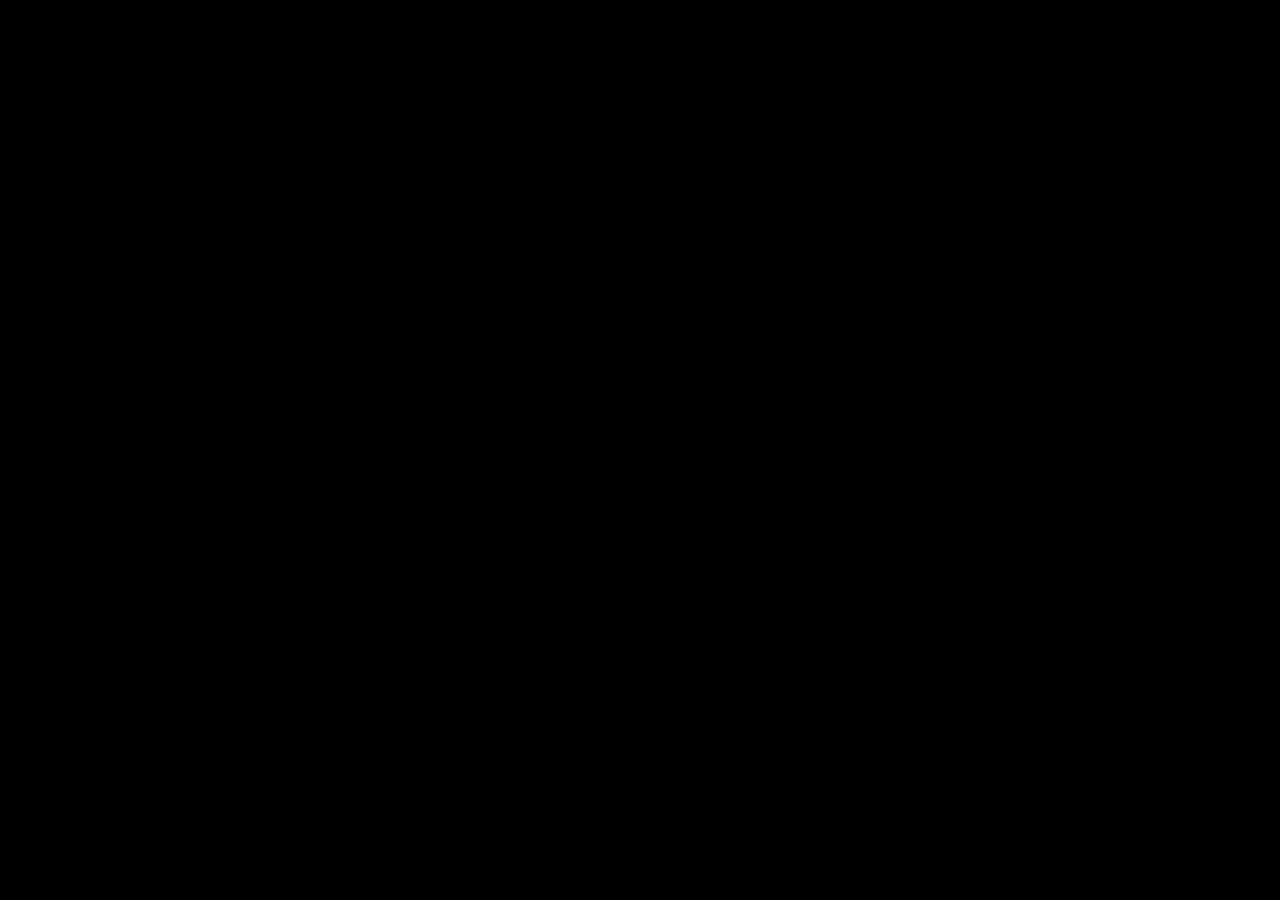
==== pages/how-to-riso.html @ a638b2a1 "RISO Tipps" ====
<!DOCTYPE html>
<html lang="en">

<head>
  <meta charset="utf-8" />
  <meta name="viewport" content="width=device-width, initial-scale=1" />
  <link rel="shortcut icon" href="assets/nyomda_favicon.ico" type="image/x-icon">
  <title>Nyomda Risokollektiv</title>
  <style>
    /* Fullscreen layout */
    html, body {
      margin: 0;
      padding: 0;
      height: 100%;
      display: flex;
      justify-content: center;
      align-items: center;
      background-color: #000;
      overflow: hidden;
    }

    /* Image styling */
    img {
      height: 100vh; /* Fit image to the height of the screen */
      width: auto; /* Maintain aspect ratio */
    }

    /* For mobile screens, ensure the image is centered and cropped */
    @media (max-width: 600px) {
      img {
        height: 100vh;
        width: auto;
        object-fit: cover; /* Crops the image's left and right */
      }
    }
  </style>
</head>

<body>
  <h2>Risografie Tipps & Tricks / Motivwahl</h2>
  <h2>Risografie Tipps & Tricks / Farbseparation</h2>
  <h2>Risografie Tipps & Tricks / Druckdatenexport</h2>
</body>

</html>
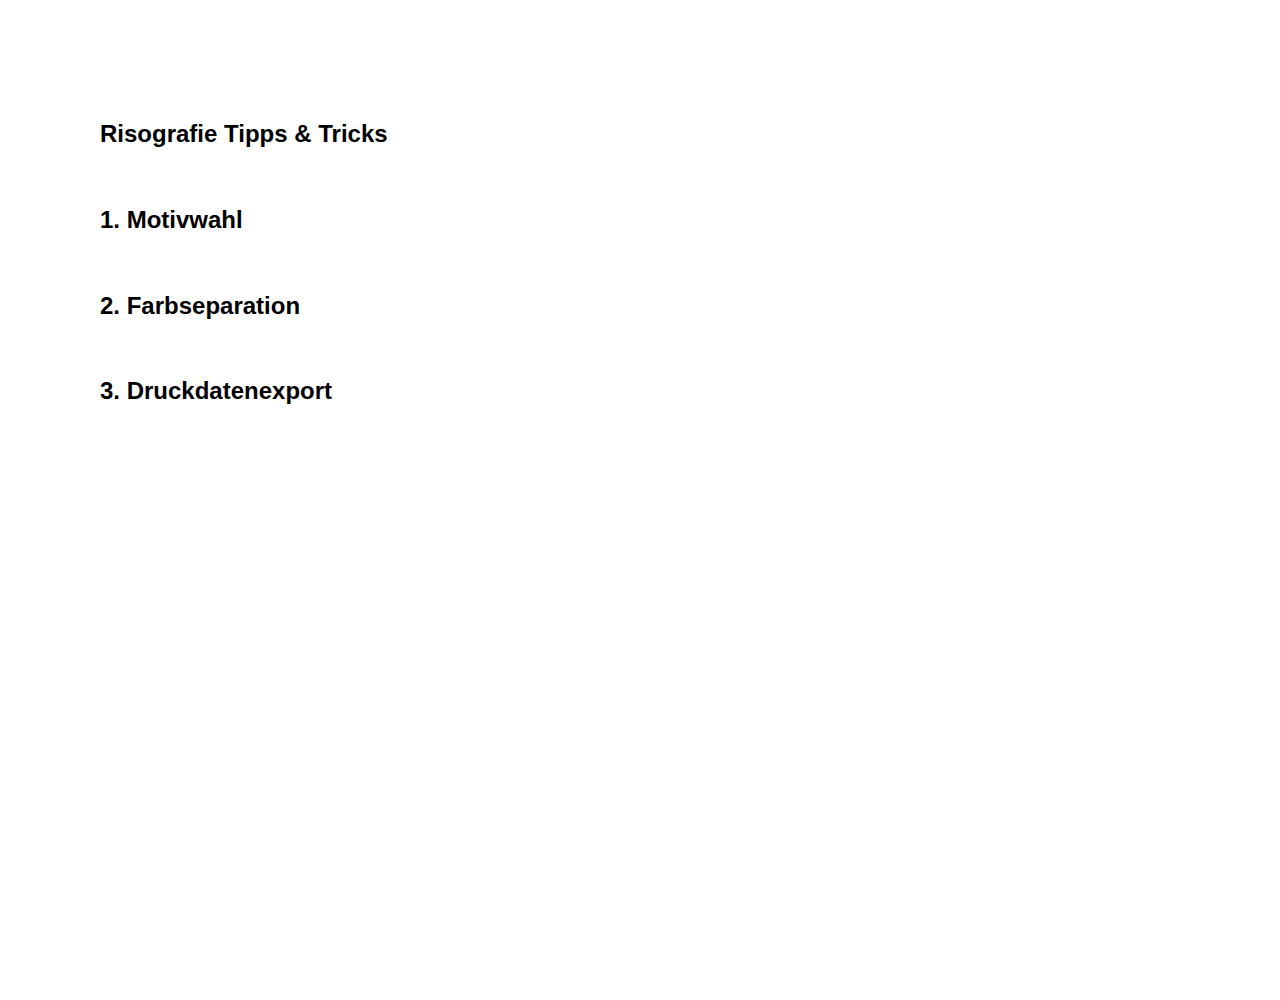
==== commit 94c6c92a: "RISO Tipps" ====
--- a/pages/how-to-riso.html
+++ b/pages/how-to-riso.html
@@ -9,13 +9,18 @@
   <style>
     /* Fullscreen layout */
     html, body {
-      margin: 0;
+      @font-face {
+      font-family: "Die_Bruecke-webfont";
+      src: url("assets/Die_Bruecke-webfont.woff2") format("woff2"),
+     }
+     font-family: "Die_Bruecke-webfont", sans-serif;
+      margin: 50px;
       padding: 0;
       height: 100%;
-      display: flex;
       justify-content: center;
       align-items: center;
-      background-color: #000;
+      background-color: white;
+      color: black;
       overflow: hidden;
     }
 
@@ -37,9 +42,10 @@
 </head>
 
 <body>
-  <h2>Risografie Tipps & Tricks / Motivwahl</h2>
-  <h2>Risografie Tipps & Tricks / Farbseparation</h2>
-  <h2>Risografie Tipps & Tricks / Druckdatenexport</h2>
+  <h2>Risografie Tipps & Tricks</h2><br>
+  <h2>1. Motivwahl</h2><br>
+  <h2>2. Farbseparation</h2><br>
+  <h2>3. Druckdatenexport</h2>
 </body>
 
 </html>
